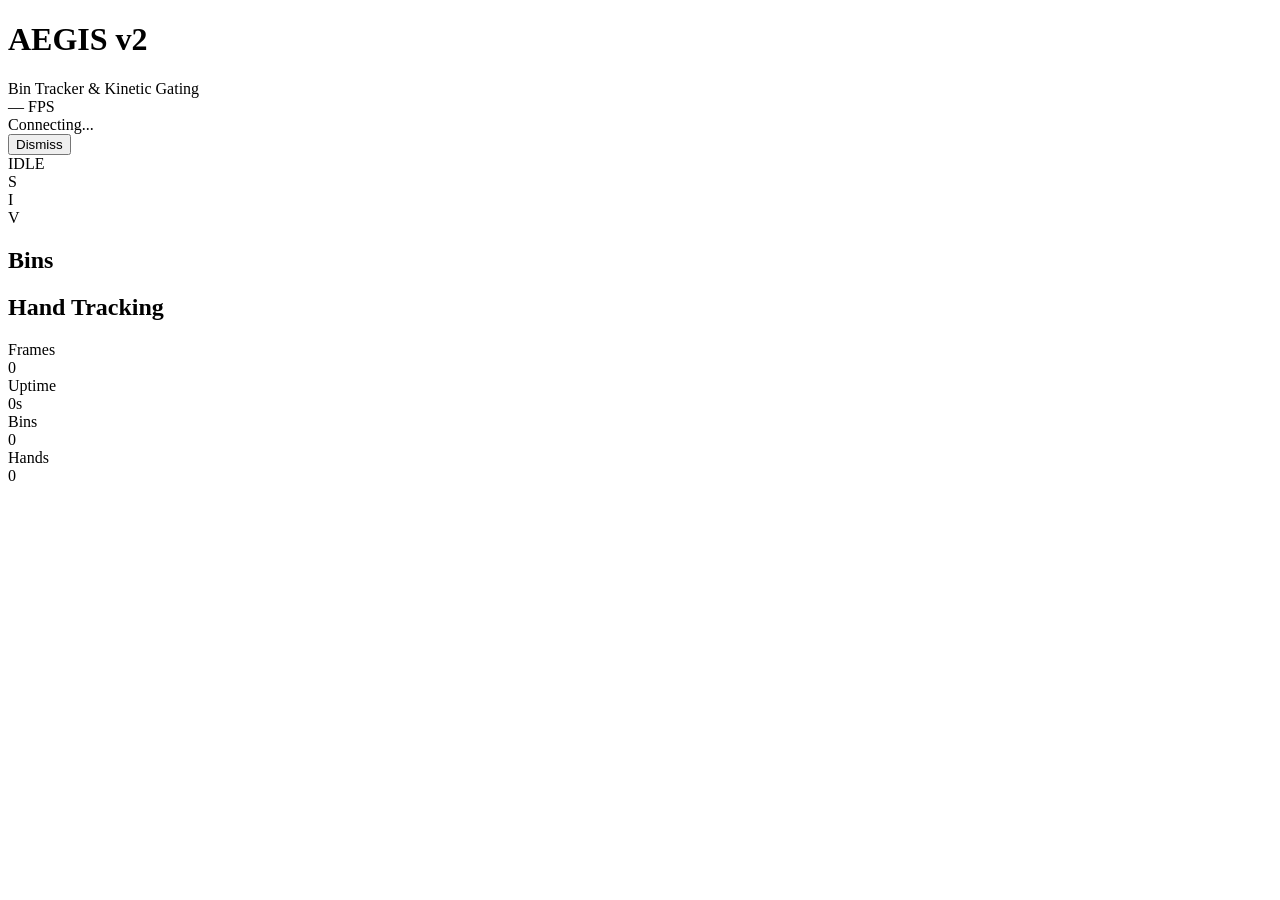
==== aegis-v2/integration/src/ui/static/index.html @ 4a085caa "Collated aegis-core and transformed to aegis-v2 with more simplified and improved workflow" ====
<!DOCTYPE html>
<html lang="en">
<head>
  <meta charset="UTF-8">
  <meta name="viewport" content="width=device-width, initial-scale=1.0">
  <title>AEGIS v2 — Operator Dashboard</title>
  <link rel="stylesheet" href="/static/style.css">
</head>
<body>

  <header>
    <div class="header-left">
      <h1>AEGIS v2</h1>
      <span class="subtitle">Bin Tracker &amp; Kinetic Gating</span>
    </div>
    <div class="header-right">
      <div id="fps-display" class="stat-chip">— FPS</div>
      <div id="last-updated" class="stat-chip">Connecting...</div>
    </div>
  </header>

  <!-- Error overlay (full-screen alert) -->
  <div id="err-overlay" class="hidden">
    <div id="err-content"></div>
    <button id="err-dismiss" onclick="dismissError()">Dismiss</button>
  </div>

  <!-- FSM State Banner -->
  <div id="fsm-banner">
    <div class="fsm-state">
      <span id="fsm-label">IDLE</span>
      <span id="fsm-bin" class="fsm-detail"></span>
      <span id="fsm-elapsed" class="fsm-detail"></span>
    </div>
    <div class="gate-dots">
      <div class="gate-dot" id="gate-1" title="Gate 1: Spatial">S</div>
      <div class="gate-dot" id="gate-2" title="Gate 2: Intent">I</div>
      <div class="gate-dot" id="gate-3" title="Gate 3: Verify">V</div>
    </div>
  </div>

  <!-- Bin Grid -->
  <section id="bins-section">
    <h2>Bins</h2>
    <main id="bins"></main>
  </section>

  <!-- Hand Tracking Status -->
  <section id="hands-section">
    <h2>Hand Tracking</h2>
    <div id="hands"></div>
  </section>

  <!-- System Stats -->
  <section id="stats-section">
    <div class="stats-row">
      <div class="stat-box">
        <div class="stat-label">Frames</div>
        <div class="stat-value" id="stat-frames">0</div>
      </div>
      <div class="stat-box">
        <div class="stat-label">Uptime</div>
        <div class="stat-value" id="stat-uptime">0s</div>
      </div>
      <div class="stat-box">
        <div class="stat-label">Bins</div>
        <div class="stat-value" id="stat-bins">0</div>
      </div>
      <div class="stat-box">
        <div class="stat-label">Hands</div>
        <div class="stat-value" id="stat-hands">0</div>
      </div>
    </div>
  </section>

  <script src="/static/app.js"></script>
</body>
</html>
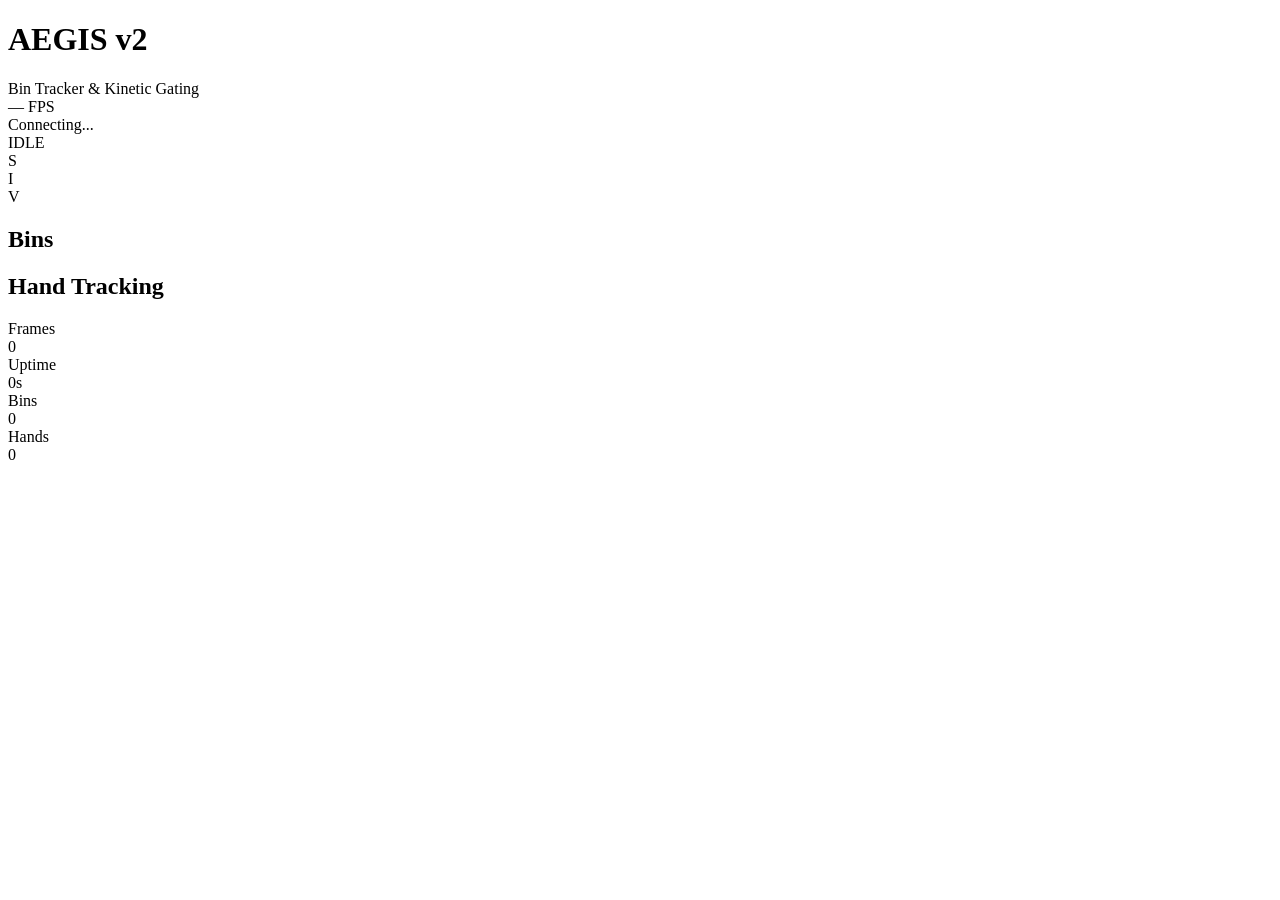
==== commit c9170537: "updated ui" ====
--- a/aegis-v2/integration/src/ui/static/index.html
+++ b/aegis-v2/integration/src/ui/static/index.html
@@ -18,12 +18,6 @@
       <div id="last-updated" class="stat-chip">Connecting...</div>
     </div>
   </header>
-
-  <!-- Error overlay (full-screen alert) -->
-  <div id="err-overlay" class="hidden">
-    <div id="err-content"></div>
-    <button id="err-dismiss" onclick="dismissError()">Dismiss</button>
-  </div>
 
   <!-- FSM State Banner -->
   <div id="fsm-banner">
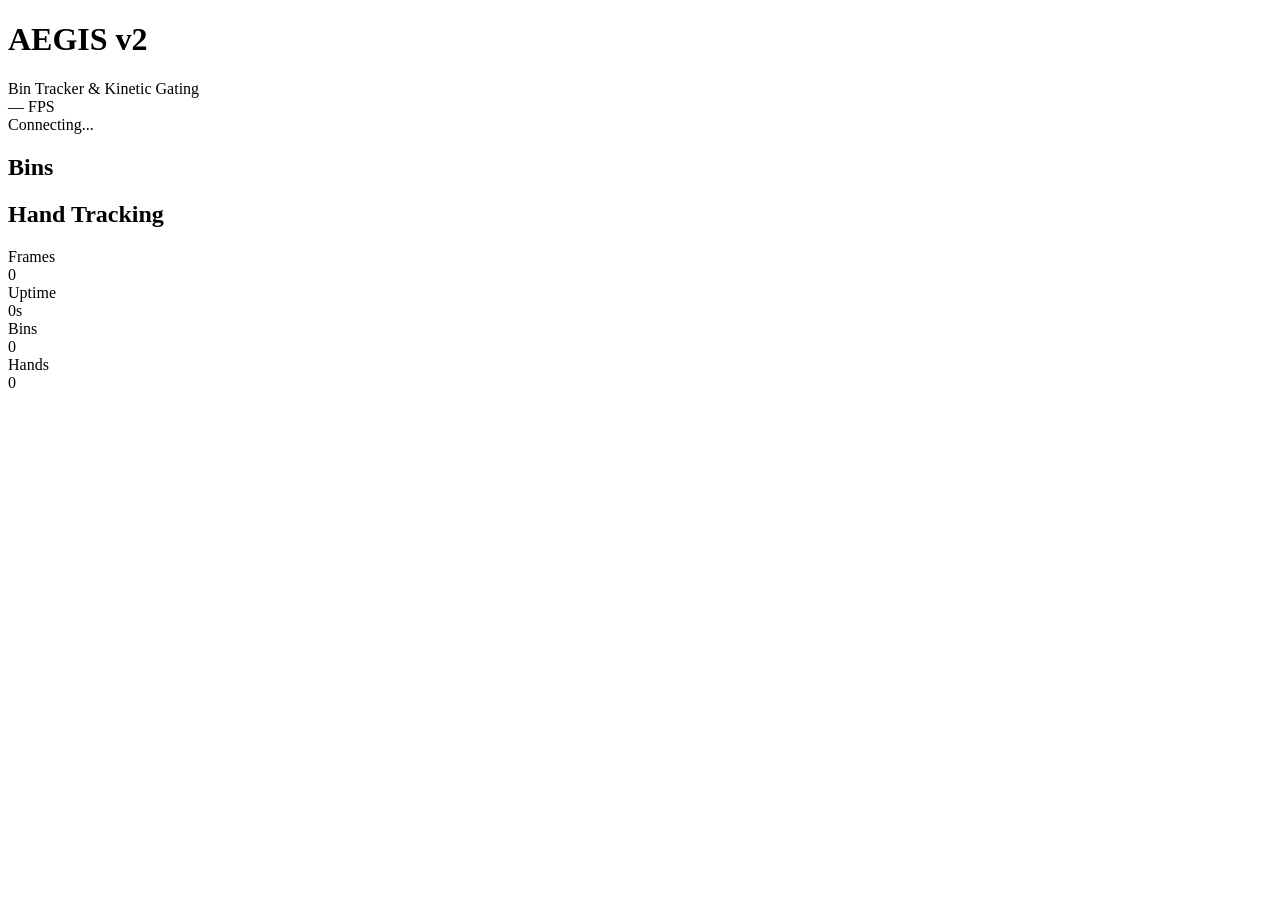
==== commit bef7270c: "feat(v2): swap bin detector weights to YOLOv8 OBB model Remove best.pt (segmentation weights, now un" ====
--- a/aegis-v2/integration/src/ui/static/index.html
+++ b/aegis-v2/integration/src/ui/static/index.html
@@ -18,20 +18,6 @@
       <div id="last-updated" class="stat-chip">Connecting...</div>
     </div>
   </header>
-
-  <!-- FSM State Banner -->
-  <div id="fsm-banner">
-    <div class="fsm-state">
-      <span id="fsm-label">IDLE</span>
-      <span id="fsm-bin" class="fsm-detail"></span>
-      <span id="fsm-elapsed" class="fsm-detail"></span>
-    </div>
-    <div class="gate-dots">
-      <div class="gate-dot" id="gate-1" title="Gate 1: Spatial">S</div>
-      <div class="gate-dot" id="gate-2" title="Gate 2: Intent">I</div>
-      <div class="gate-dot" id="gate-3" title="Gate 3: Verify">V</div>
-    </div>
-  </div>
 
   <!-- Bin Grid -->
   <section id="bins-section">
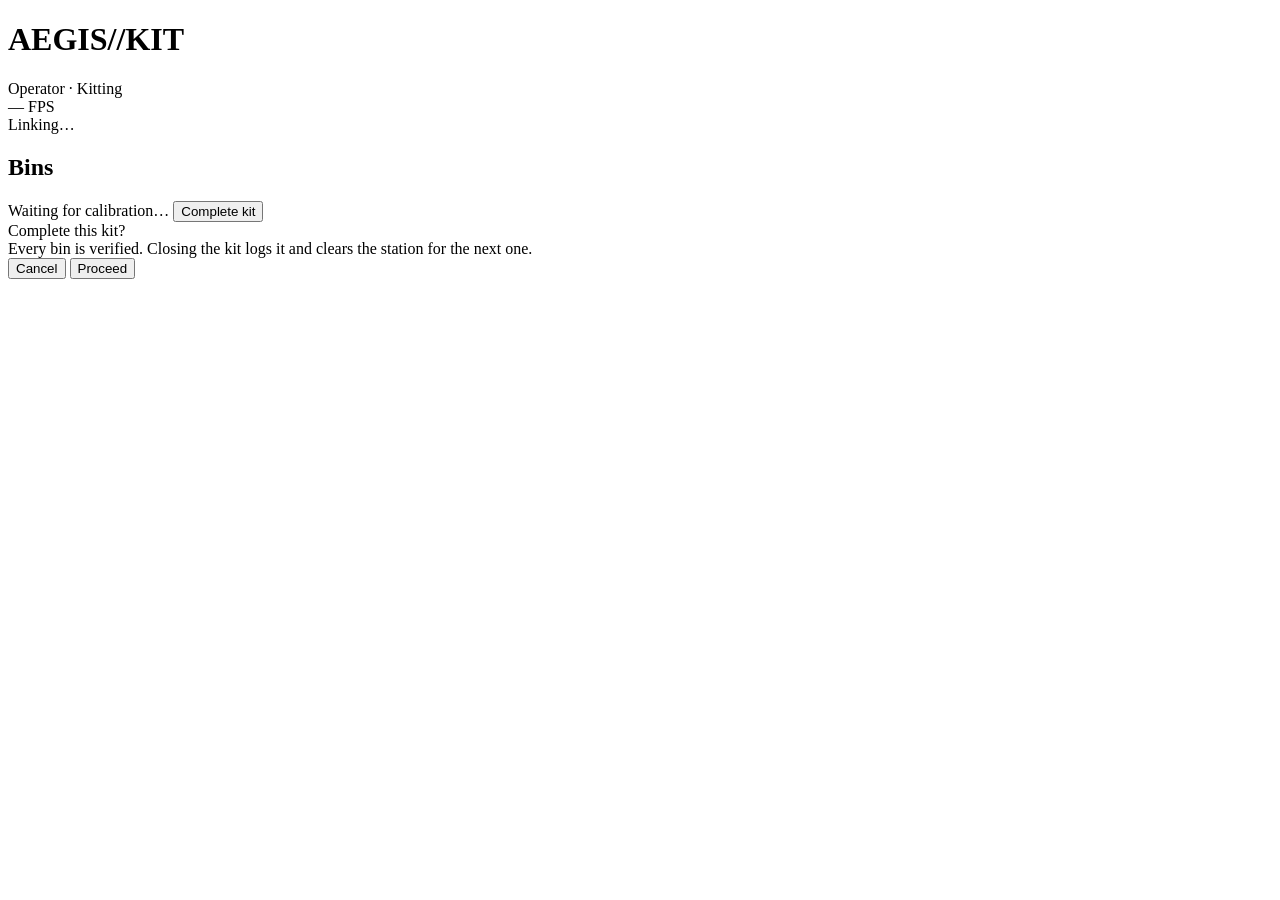
==== commit 7355f335: "Integrate refined UI into current pipeline" ====
--- a/aegis-v2/integration/src/ui/static/index.html
+++ b/aegis-v2/integration/src/ui/static/index.html
@@ -3,55 +3,53 @@
 <head>
   <meta charset="UTF-8">
   <meta name="viewport" content="width=device-width, initial-scale=1.0">
-  <title>AEGIS v2 — Operator Dashboard</title>
+  <title>AEGIS — Kitting Operator</title>
   <link rel="stylesheet" href="/static/style.css">
 </head>
 <body>
 
-  <header>
-    <div class="header-left">
-      <h1>AEGIS v2</h1>
-      <span class="subtitle">Bin Tracker &amp; Kinetic Gating</span>
+  <div class="console">
+
+    <!-- Status rail -->
+    <header>
+      <div class="header-left">
+        <h1>AEGIS<span class="mark">//</span>KIT</h1>
+        <span class="subtitle">Operator · Kitting</span>
+      </div>
+      <div class="header-right">
+        <div id="fps-display" class="stat-chip">— FPS</div>
+        <div id="last-updated" class="stat-chip link">Linking…</div>
+      </div>
+    </header>
+
+    <!-- Bins (the whole story) -->
+    <div class="workspace">
+      <section class="bins-zone">
+        <h2>Bins</h2>
+        <div id="bins"></div>
+      </section>
     </div>
-    <div class="header-right">
-      <div id="fps-display" class="stat-chip">— FPS</div>
-      <div id="last-updated" class="stat-chip">Connecting...</div>
+
+    <!-- Status bar: one instruction + the Complete button (appears when ready) -->
+    <div id="statusbar" class="statusbar">
+      <span class="status-dot" id="status-dot"></span>
+      <span id="status-msg">Waiting for calibration…</span>
+      <button id="complete-btn" class="complete-btn hidden">Complete kit</button>
     </div>
-  </header>
 
-  <!-- Bin Grid -->
-  <section id="bins-section">
-    <h2>Bins</h2>
-    <main id="bins"></main>
-  </section>
+  </div>
 
-  <!-- Hand Tracking Status -->
-  <section id="hands-section">
-    <h2>Hand Tracking</h2>
-    <div id="hands"></div>
-  </section>
-
-  <!-- System Stats -->
-  <section id="stats-section">
-    <div class="stats-row">
-      <div class="stat-box">
-        <div class="stat-label">Frames</div>
-        <div class="stat-value" id="stat-frames">0</div>
-      </div>
-      <div class="stat-box">
-        <div class="stat-label">Uptime</div>
-        <div class="stat-value" id="stat-uptime">0s</div>
-      </div>
-      <div class="stat-box">
-        <div class="stat-label">Bins</div>
-        <div class="stat-value" id="stat-bins">0</div>
-      </div>
-      <div class="stat-box">
-        <div class="stat-label">Hands</div>
-        <div class="stat-value" id="stat-hands">0</div>
+  <!-- Complete-kit confirmation -->
+  <div id="confirm-modal" class="modal hidden">
+    <div class="modal-card">
+      <div class="modal-title">Complete this kit?</div>
+      <div class="modal-body">Every bin is verified. Closing the kit logs it and clears the station for the next one.</div>
+      <div class="modal-actions">
+        <button id="confirm-cancel" class="modal-btn cancel">Cancel</button>
+        <button id="confirm-proceed" class="modal-btn proceed">Proceed</button>
       </div>
     </div>
-  </section>
+  </div>
 
   <script src="/static/app.js"></script>
 </body>
